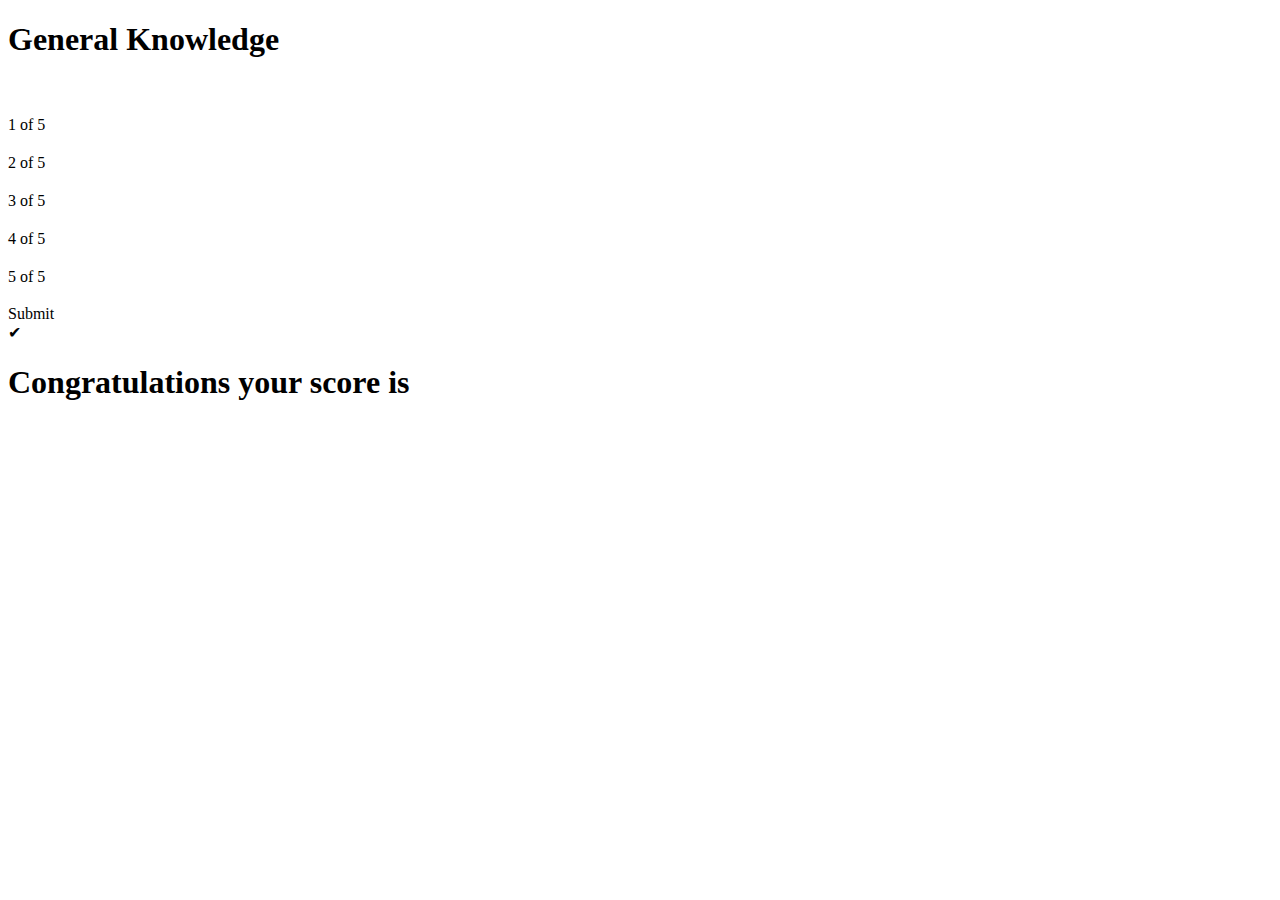
==== gk.html @ a8226c69 "added score feature to all pages" ====
<!DOCTYPE html>
<html lang="en">
<head>
    <meta charset="UTF-8">
    <meta http-equiv="X-UA-Compatible" content="IE=edge">
    <meta name="viewport" content="width=device-width, initial-scale=1.0">
    <link rel="stylesheet" href="./css/main.css">
    <script src="./js/script_gk.js"></script>
    <title>General Knowledge</title>
</head>
<body>
    <h1 id="gk">General Knowledge</h1><br><br>
    <div class="block">
        <label>1 of 5</label>
        <h2 id="ques1"></h2>
        <a id="opt1_2" onclick="incorrect(this.id)"></a>
        <a id="opt1_1" onclick="correct(this.id)"></a>
        <a id="opt1_3" onclick="incorrect(this.id)"></a>
        <a id="opt1_4" onclick="incorrect(this.id)"></a>
    </div>
    <div class="block">
        <label>2 of 5</label>
        <h2 id="ques2"></h2>
        <a id="opt2_2" onclick="incorrect(this.id)"></a>
        <a id="opt2_3" onclick="incorrect(this.id)"></a>
        <a id="opt2_1" onclick="correct(this.id)"></a>
        <a id="opt2_4" onclick="incorrect(this.id)"></a>
    </div>
    <div class="block">
        <label>3 of 5</label>
        <h2 id="ques3"></h2>
        <a id="opt3_1" onclick="correct(this.id)"></a>
        <a id="opt3_2" onclick="incorrect(this.id)"></a>
        <a id="opt3_3" onclick="incorrect(this.id)"></a>
        <a id="opt3_4" onclick="incorrect(this.id)"></a>
    </div>
    <div class="block">
        <label>4 of 5</label>
        <h2 id="ques4"></h2>
        <a id="opt4_2" onclick="incorrect(this.id)"></a>
        <a id="opt4_3" onclick="incorrect(this.id)"></a>
        <a id="opt4_1" onclick="correct(this.id)"></a>
        <a id="opt4_4" onclick="incorrect(this.id)"></a>
    </div>
    <div class="block">
        <label>5 of 5</label>
        <h2 id="ques5"></h2>
        <a id="opt5_2" onclick="incorrect(this.id)"></a>
        <a id="opt5_3" onclick="incorrect(this.id)"></a>
        <a id="opt5_4" onclick="incorrect(this.id)"></a>
        <a id="opt5_1" onclick="correct(this.id)"></a>
    </div>

    <div class="row">
        <a class="btn btn1" onclick="showScore()">Submit</a class="btn btn1">
    </div>
    <div class="modal" id="modal">
        <div class="modal-cont" id="modal-cont">
            <span class="close">&#10004;</span>
            <h1>Congratulations your score is</h1>
            <h1 id="score" style="color: #00d188;"></h1>
        </div>
    </div>
</body>
</html>
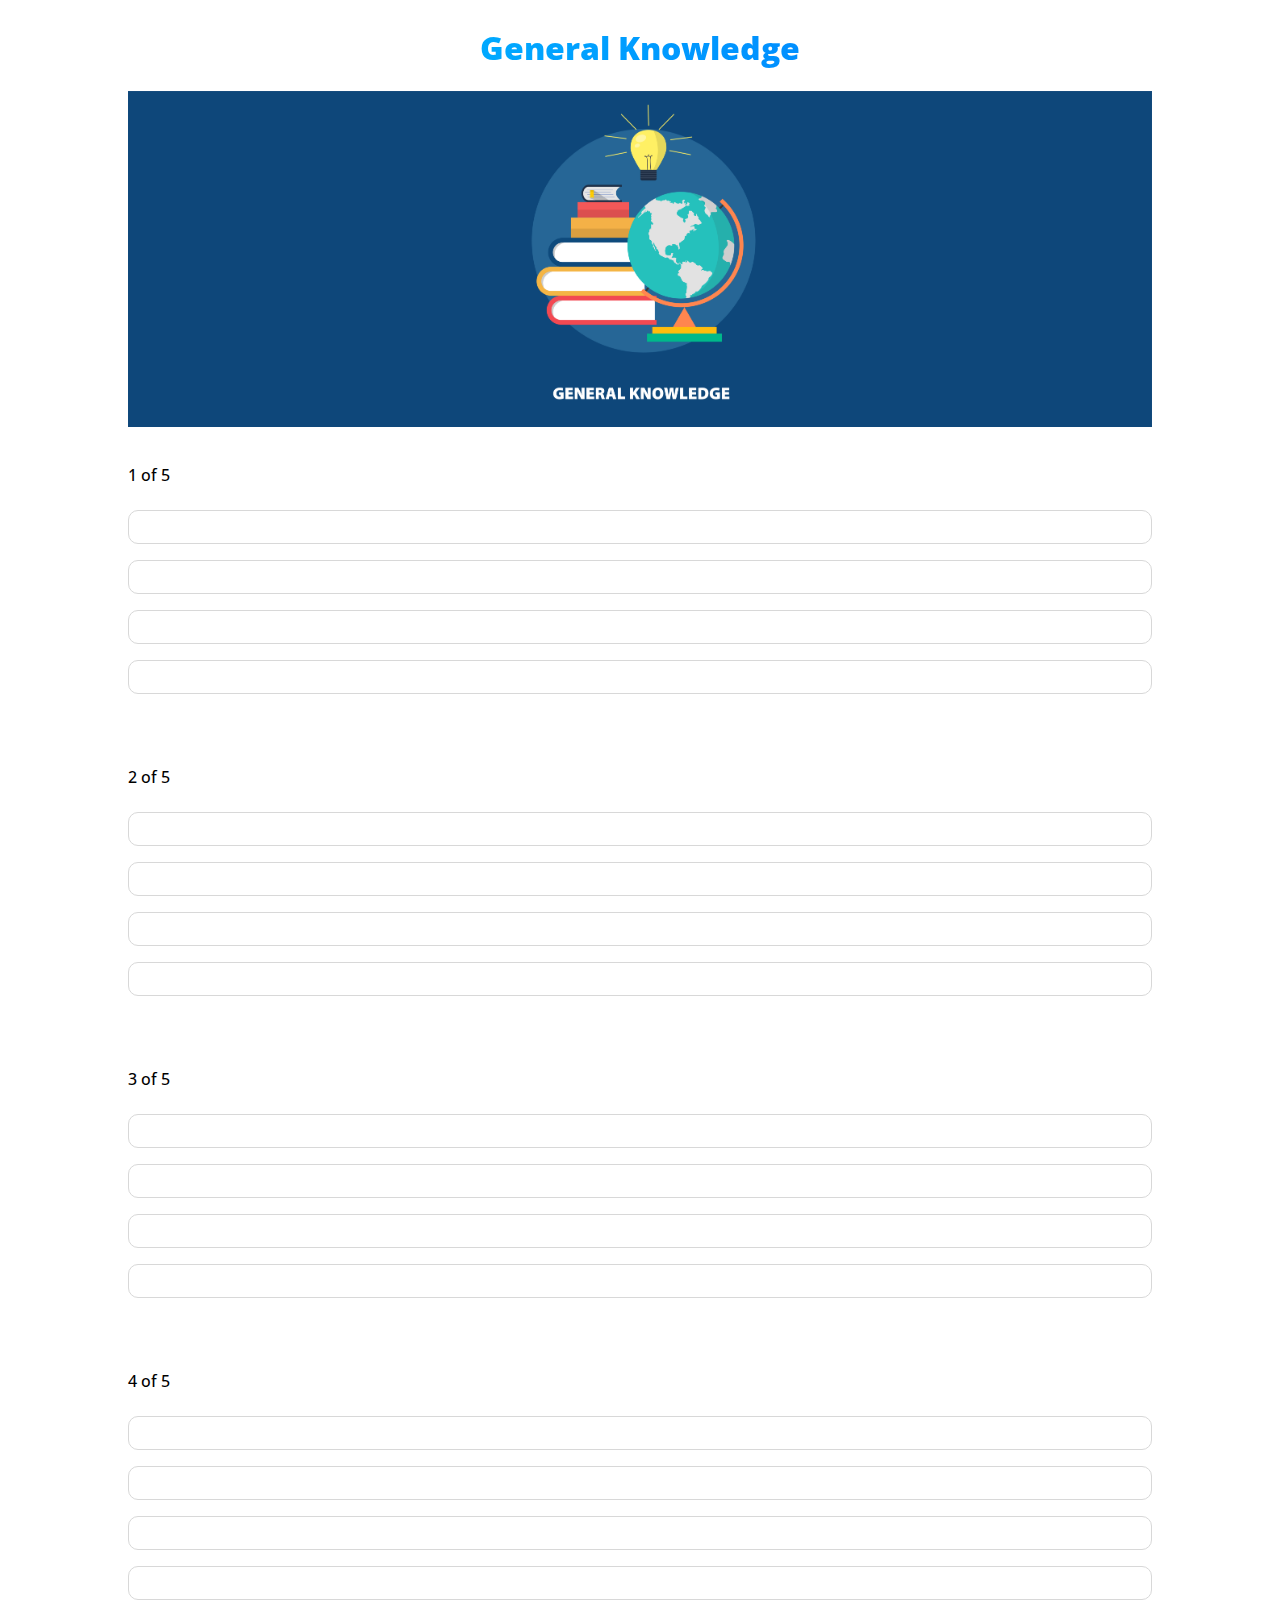
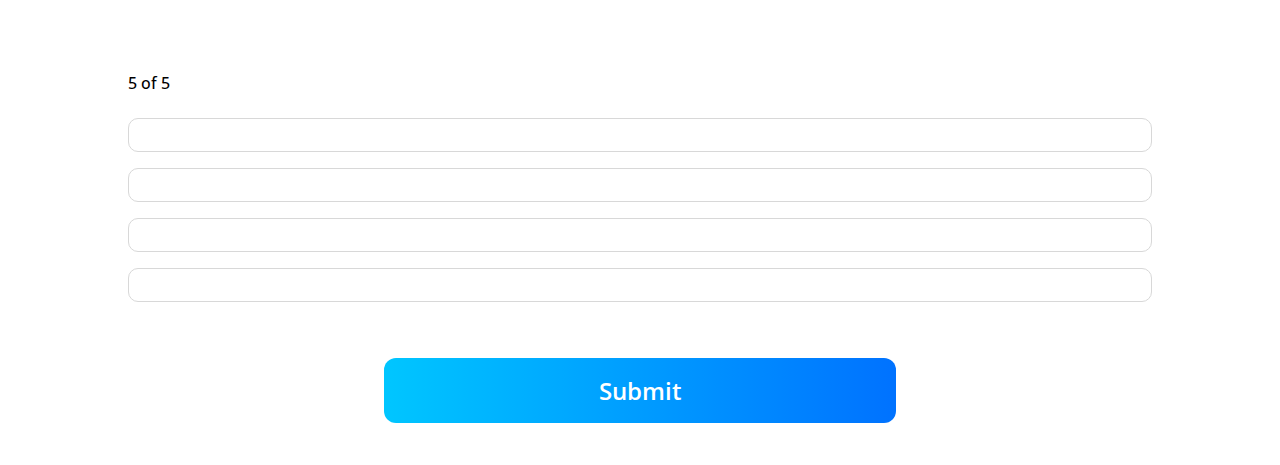
==== commit 4caa055e: "added images" ====
--- a/gk.html
+++ b/gk.html
@@ -4,12 +4,14 @@
     <meta charset="UTF-8">
     <meta http-equiv="X-UA-Compatible" content="IE=edge">
     <meta name="viewport" content="width=device-width, initial-scale=1.0">
+    <link rel="stylesheet" href="https://use.fontawesome.com/releases/v5.8.2/css/all.css">
     <link rel="stylesheet" href="./css/main.css">
     <script src="./js/script_gk.js"></script>
     <title>General Knowledge</title>
 </head>
 <body>
-    <h1 id="gk">General Knowledge</h1><br><br>
+    <h1 id="gk">General Knowledge</h1><br>
+    <a href='https://www.freepik.com/vectors/background'><img src="./images/gk_banner.png" alt="gk image" style="width: 100%;height: auto;"></a>
     <div class="block">
         <label>1 of 5</label>
         <h2 id="ques1"></h2>
@@ -52,11 +54,11 @@
     </div>
 
     <div class="row">
-        <a class="btn btn1" onclick="showScore()">Submit</a class="btn btn1">
+        <a class="btn btn2" onclick="showScore()">Submit</a>
     </div>
     <div class="modal" id="modal">
         <div class="modal-cont" id="modal-cont">
-            <span class="close">&#10004;</span>
+            <span class="tick"><i class="far fa-check-circle"></i></span>
             <h1>Congratulations your score is</h1>
             <h1 id="score" style="color: #00d188;"></h1>
         </div>
--- a/css/main.css
+++ b/css/main.css
@@ -0,0 +1,298 @@
+@import url("https://fonts.googleapis.com/css2?family=Open+Sans:wght@300;400;600;700;800&display=swap");
+* {
+  -webkit-box-sizing: border-box;
+          box-sizing: border-box;
+  margin: 0%;
+  padding: 0;
+}
+
+body {
+  font-family: 'Open Sans', sans-serif;
+  margin: 2% 10%;
+  background-color: #fff;
+}
+
+h1 {
+  font-weight: 800;
+  text-align: center;
+}
+
+img {
+  margin: 0%;
+  padding: 0;
+}
+
+a:focus {
+  outline: none;
+  border: none;
+}
+
+#an {
+  background: #7F00FF;
+  /* fallback for old browsers */
+  /* Chrome 10-25, Safari 5.1-6 */
+  background: -webkit-gradient(linear, left top, right top, from(#E100FF), to(#7F00FF));
+  background: linear-gradient(to right, #E100FF, #7F00FF);
+  /* W3C, IE 10+/ Edge, Firefox 16+, Chrome 26+, Opera 12+, Safari 7+ */
+  -webkit-background-clip: text;
+  -webkit-text-fill-color: transparent;
+}
+
+#sc {
+  background: #ee0979;
+  /* fallback for old browsers */
+  /* Chrome 10-25, Safari 5.1-6 */
+  background: -webkit-gradient(linear, left top, right top, from(#ff6a00), to(#ee0979));
+  background: linear-gradient(to right, #ff6a00, #ee0979);
+  /* W3C, IE 10+/ Edge, Firefox 16+, Chrome 26+, Opera 12+, Safari 7+ */
+  -webkit-background-clip: text;
+  -webkit-text-fill-color: transparent;
+}
+
+#gk {
+  background: #00c6ff;
+  /* fallback for old browsers */
+  /* Chrome 10-25, Safari 5.1-6 */
+  background: -webkit-gradient(linear, right top, left top, from(#0072ff), to(#00c6ff));
+  background: linear-gradient(to left, #0072ff, #00c6ff);
+  /* W3C, IE 10+/ Edge, Firefox 16+, Chrome 26+, Opera 12+, Safari 7+ */
+  -webkit-background-clip: text;
+  -webkit-text-fill-color: transparent;
+}
+
+.row {
+  display: -webkit-box;
+  display: -ms-flexbox;
+  display: flex;
+  -webkit-box-orient: vertical;
+  -webkit-box-direction: normal;
+      -ms-flex-direction: column;
+          flex-direction: column;
+  -webkit-box-pack: center;
+      -ms-flex-pack: center;
+          justify-content: center;
+  -webkit-box-align: center;
+      -ms-flex-align: center;
+          align-items: center;
+}
+
+.btn {
+  text-decoration: none;
+  background-color: #4d4dff;
+  color: white;
+  font-size: 1.5rem;
+  font-weight: 600;
+  padding: 1rem;
+  border-radius: 12px;
+  margin: 1rem 0;
+  width: 50%;
+  text-align: center;
+  cursor: pointer;
+  -webkit-user-select: none;
+     -moz-user-select: none;
+      -ms-user-select: none;
+          user-select: none;
+  -webkit-tap-highlight-color: transparent;
+}
+
+.btn1 {
+  background: #7F00FF;
+  /* fallback for old browsers */
+  /* Chrome 10-25, Safari 5.1-6 */
+  background: -webkit-gradient(linear, left top, right top, from(#E100FF), to(#7F00FF));
+  background: linear-gradient(to right, #E100FF, #7F00FF);
+  /* W3C, IE 10+/ Edge, Firefox 16+, Chrome 26+, Opera 12+, Safari 7+ */
+  -webkit-transition: 0.3s ease-in;
+  transition: 0.3s ease-in;
+}
+
+.btn1:hover {
+  background: #7F00FF;
+  /* fallback for old browsers */
+  /* Chrome 10-25, Safari 5.1-6 */
+  background: -webkit-gradient(linear, right top, left top, from(#E100FF), to(#7F00FF));
+  background: linear-gradient(to left, #E100FF, #7F00FF);
+  /* W3C, IE 10+/ Edge, Firefox 16+, Chrome 26+, Opera 12+, Safari 7+ */
+}
+
+.btn2 {
+  background: #00c6ff;
+  /* fallback for old browsers */
+  /* Chrome 10-25, Safari 5.1-6 */
+  background: -webkit-gradient(linear, right top, left top, from(#0072ff), to(#00c6ff));
+  background: linear-gradient(to left, #0072ff, #00c6ff);
+  /* W3C, IE 10+/ Edge, Firefox 16+, Chrome 26+, Opera 12+, Safari 7+ */
+  -webkit-transition: 0.3s ease-in;
+  transition: 0.3s ease-in;
+}
+
+.btn2:hover {
+  background: #00c6ff;
+  /* fallback for old browsers */
+  /* Chrome 10-25, Safari 5.1-6 */
+  background: -webkit-gradient(linear, left top, right top, from(#0072ff), to(#00c6ff));
+  background: linear-gradient(to right, #0072ff, #00c6ff);
+}
+
+.btn3 {
+  background: #ee0979;
+  /* fallback for old browsers */
+  /* Chrome 10-25, Safari 5.1-6 */
+  background: -webkit-gradient(linear, left top, right top, from(#ff6a00), to(#ee0979));
+  background: linear-gradient(to right, #ff6a00, #ee0979);
+  /* W3C, IE 10+/ Edge, Firefox 16+, Chrome 26+, Opera 12+, Safari 7+ */
+  -webkit-transition: 0.3s ease-in;
+  transition: 0.3s ease-in;
+}
+
+.btn3:hover {
+  background: #ee0979;
+  /* fallback for old browsers */
+  /* Chrome 10-25, Safari 5.1-6 */
+  background: -webkit-gradient(linear, right top, left top, from(#ff6a00), to(#ee0979));
+  background: linear-gradient(to left, #ff6a00, #ee0979);
+  /* W3C, IE 10+/ Edge, Firefox 16+, Chrome 26+, Opera 12+, Safari 7+ */
+}
+
+.block {
+  padding: 2rem 0;
+  display: -webkit-box;
+  display: -ms-flexbox;
+  display: flex;
+  -webkit-box-orient: vertical;
+  -webkit-box-direction: normal;
+      -ms-flex-direction: column;
+          flex-direction: column;
+}
+
+.block label {
+  font-size: 1rem;
+  font-weight: 500;
+}
+
+.block h2 {
+  font-weight: 650;
+  font-size: 1.5rem;
+  margin-bottom: 1rem;
+}
+
+.block a {
+  font-weight: 300;
+  text-decoration: none;
+  color: #000;
+  cursor: pointer;
+  border: solid 1px #d8d8d8;
+  padding: 1rem;
+  font-size: 1rem;
+  border-radius: 10px;
+  margin: 0.5rem 0;
+  -webkit-user-select: none;
+     -moz-user-select: none;
+      -ms-user-select: none;
+          user-select: none;
+  -webkit-tap-highlight-color: transparent;
+}
+
+.block a:hover {
+  background-color: #d8d8d8;
+}
+
+.modal {
+  display: none;
+  -webkit-box-pack: center;
+      -ms-flex-pack: center;
+          justify-content: center;
+  -webkit-box-align: center;
+      -ms-flex-align: center;
+          align-items: center;
+  position: fixed;
+  background-color: rgba(0, 0, 0, 0.5);
+  top: 0%;
+  left: 0%;
+  height: 100%;
+  width: 100%;
+  z-index: 1;
+  /* The Close Button */
+}
+
+.modal .modal-cont {
+  display: -webkit-box;
+  display: -ms-flexbox;
+  display: flex;
+  -ms-flex-wrap: wrap;
+      flex-wrap: wrap;
+  -webkit-box-pack: center;
+      -ms-flex-pack: center;
+          justify-content: center;
+  -webkit-box-orient: vertical;
+  -webkit-box-direction: normal;
+      -ms-flex-direction: column;
+          flex-direction: column;
+  -webkit-box-align: center;
+      -ms-flex-align: center;
+          align-items: center;
+  background-color: #fefefe;
+  width: 80%;
+  border-radius: 12px;
+}
+
+.modal span {
+  display: -webkit-box;
+  display: -ms-flexbox;
+  display: flex;
+  background-color: #00d188;
+  width: 100%;
+  padding: 1rem;
+  border-radius: 12px 12px 0 0;
+  -webkit-box-pack: center;
+      -ms-flex-pack: center;
+          justify-content: center;
+  -webkit-box-align: center;
+      -ms-flex-align: center;
+          align-items: center;
+  margin: 0%;
+}
+
+.modal .tick {
+  color: white;
+  float: right;
+  font-size: 5rem;
+  font-weight: bold;
+}
+
+.modal h1 {
+  padding: 0.5rem 1rem;
+}
+
+.modal #score {
+  font-size: 3rem;
+  padding-top: 0;
+}
+
+@media all and (max-width: 480px) {
+  body {
+    margin: 3% 3%;
+  }
+  .btn {
+    width: 80%;
+    font-size: 1.2rem;
+    padding: 0.7rem;
+  }
+  .block label {
+    font-size: 0.8rem;
+  }
+  .block h2 {
+    font-size: 1.2rem;
+  }
+  .block a {
+    font-size: 0.9rem;
+    padding: 0.9rem;
+  }
+  .modal .modal-cont h1 {
+    font-size: 1.5rem;
+  }
+  .modal .modal-cont #score {
+    font-size: 2.5rem;
+  }
+}
+/*# sourceMappingURL=main.css.map */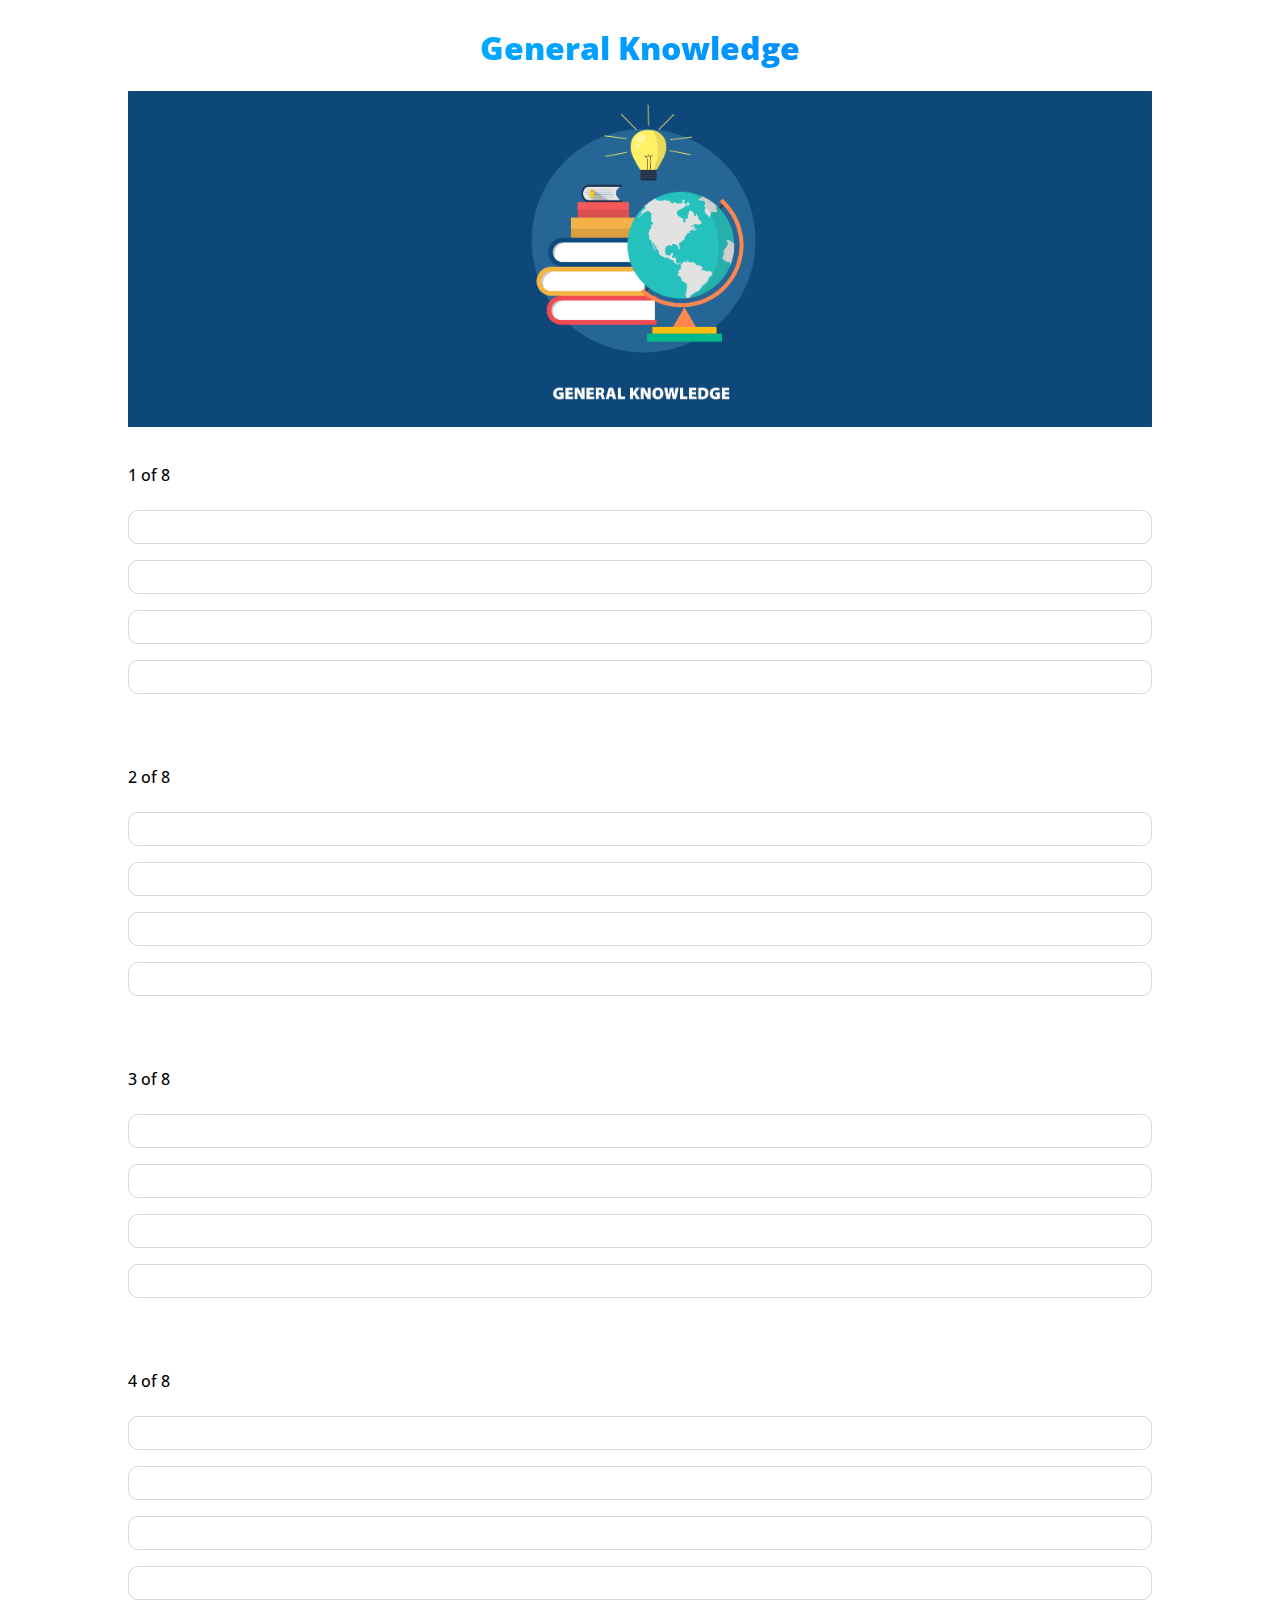
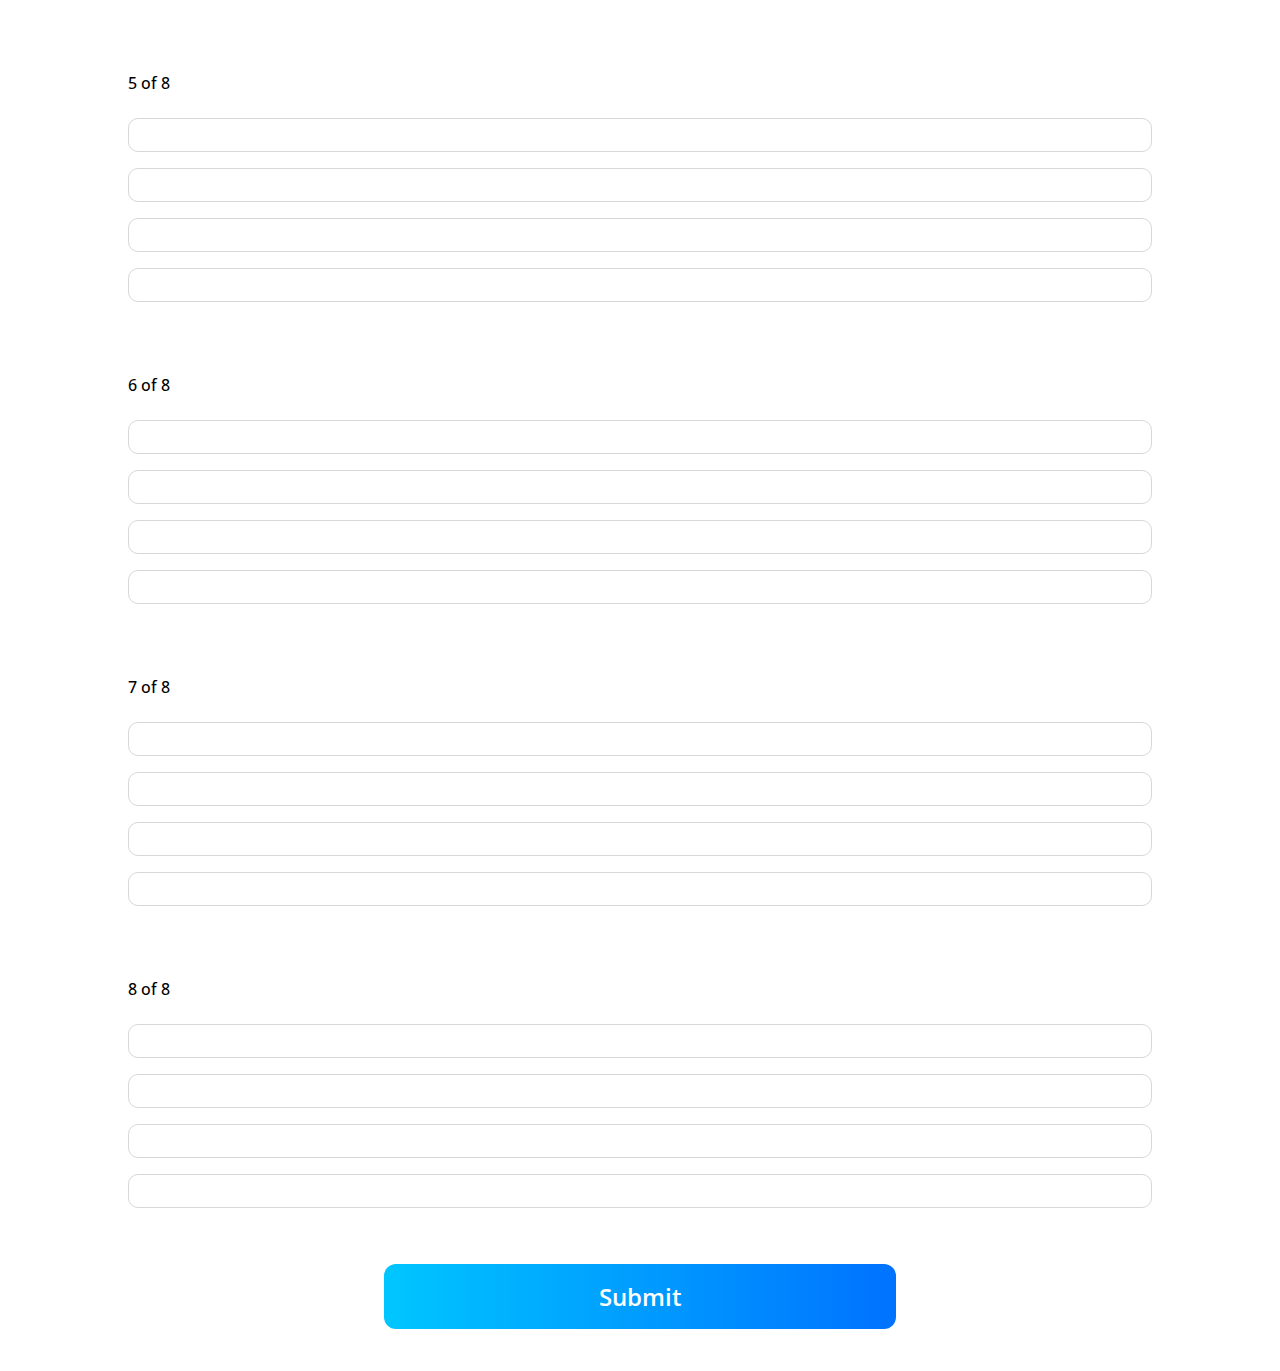
==== commit b5acc4c1: "added more questions" ====
--- a/gk.html
+++ b/gk.html
@@ -13,7 +13,7 @@
     <h1 id="gk">General Knowledge</h1><br>
     <a href='https://www.freepik.com/vectors/background'><img src="./images/gk_banner.png" alt="gk image" style="width: 100%;height: auto;"></a>
     <div class="block">
-        <label>1 of 5</label>
+        <label>1 of 8</label>
         <h2 id="ques1"></h2>
         <a id="opt1_2" onclick="incorrect(this.id)"></a>
         <a id="opt1_1" onclick="correct(this.id)"></a>
@@ -21,7 +21,7 @@
         <a id="opt1_4" onclick="incorrect(this.id)"></a>
     </div>
     <div class="block">
-        <label>2 of 5</label>
+        <label>2 of 8</label>
         <h2 id="ques2"></h2>
         <a id="opt2_2" onclick="incorrect(this.id)"></a>
         <a id="opt2_3" onclick="incorrect(this.id)"></a>
@@ -29,7 +29,7 @@
         <a id="opt2_4" onclick="incorrect(this.id)"></a>
     </div>
     <div class="block">
-        <label>3 of 5</label>
+        <label>3 of 8</label>
         <h2 id="ques3"></h2>
         <a id="opt3_1" onclick="correct(this.id)"></a>
         <a id="opt3_2" onclick="incorrect(this.id)"></a>
@@ -37,7 +37,7 @@
         <a id="opt3_4" onclick="incorrect(this.id)"></a>
     </div>
     <div class="block">
-        <label>4 of 5</label>
+        <label>4 of 8</label>
         <h2 id="ques4"></h2>
         <a id="opt4_2" onclick="incorrect(this.id)"></a>
         <a id="opt4_3" onclick="incorrect(this.id)"></a>
@@ -45,15 +45,39 @@
         <a id="opt4_4" onclick="incorrect(this.id)"></a>
     </div>
     <div class="block">
-        <label>5 of 5</label>
+        <label>5 of 8</label>
         <h2 id="ques5"></h2>
         <a id="opt5_2" onclick="incorrect(this.id)"></a>
         <a id="opt5_3" onclick="incorrect(this.id)"></a>
         <a id="opt5_4" onclick="incorrect(this.id)"></a>
         <a id="opt5_1" onclick="correct(this.id)"></a>
     </div>
+    <div class="block">
+        <label>6 of 8</label>
+        <h2 id="ques6"></h2>
+        <a id="opt6_2" onclick="incorrect(this.id)"></a>
+        <a id="opt6_1" onclick="correct(this.id)"></a>
+        <a id="opt6_3" onclick="incorrect(this.id)"></a>
+        <a id="opt6_4" onclick="incorrect(this.id)"></a>
+    </div>
+    <div class="block">
+        <label>7 of 8</label>
+        <h2 id="ques7"></h2>
+        <a id="opt7_2" onclick="incorrect(this.id)"></a>
+        <a id="opt7_3" onclick="incorrect(this.id)"></a>
+        <a id="opt7_4" onclick="incorrect(this.id)"></a>
+        <a id="opt7_1" onclick="correct(this.id)"></a>
+    </div>
+    <div class="block">
+        <label>8 of 8</label>
+        <h2 id="ques8"></h2>
+        <a id="opt8_1" onclick="correct(this.id)"></a>
+        <a id="opt8_3" onclick="incorrect(this.id)"></a>
+        <a id="opt8_2" onclick="incorrect(this.id)"></a>
+        <a id="opt8_4" onclick="incorrect(this.id)"></a>
+    </div>
 
-    <div class="row">
+    <div class="row1">
         <a class="btn btn2" onclick="showScore()">Submit</a>
     </div>
     <div class="modal" id="modal">
--- a/css/main.css
+++ b/css/main.css
@@ -22,45 +22,7 @@
   padding: 0;
 }
 
-a:focus {
-  outline: none;
-  border: none;
-}
-
-#an {
-  background: #7F00FF;
-  /* fallback for old browsers */
-  /* Chrome 10-25, Safari 5.1-6 */
-  background: -webkit-gradient(linear, left top, right top, from(#E100FF), to(#7F00FF));
-  background: linear-gradient(to right, #E100FF, #7F00FF);
-  /* W3C, IE 10+/ Edge, Firefox 16+, Chrome 26+, Opera 12+, Safari 7+ */
-  -webkit-background-clip: text;
-  -webkit-text-fill-color: transparent;
-}
-
-#sc {
-  background: #ee0979;
-  /* fallback for old browsers */
-  /* Chrome 10-25, Safari 5.1-6 */
-  background: -webkit-gradient(linear, left top, right top, from(#ff6a00), to(#ee0979));
-  background: linear-gradient(to right, #ff6a00, #ee0979);
-  /* W3C, IE 10+/ Edge, Firefox 16+, Chrome 26+, Opera 12+, Safari 7+ */
-  -webkit-background-clip: text;
-  -webkit-text-fill-color: transparent;
-}
-
-#gk {
-  background: #00c6ff;
-  /* fallback for old browsers */
-  /* Chrome 10-25, Safari 5.1-6 */
-  background: -webkit-gradient(linear, right top, left top, from(#0072ff), to(#00c6ff));
-  background: linear-gradient(to left, #0072ff, #00c6ff);
-  /* W3C, IE 10+/ Edge, Firefox 16+, Chrome 26+, Opera 12+, Safari 7+ */
-  -webkit-background-clip: text;
-  -webkit-text-fill-color: transparent;
-}
-
-.row {
+.landing {
   display: -webkit-box;
   display: -ms-flexbox;
   display: flex;
@@ -68,6 +30,156 @@
   -webkit-box-direction: normal;
       -ms-flex-direction: column;
           flex-direction: column;
+  -webkit-box-pack: center;
+      -ms-flex-pack: center;
+          justify-content: center;
+  -webkit-box-align: center;
+      -ms-flex-align: center;
+          align-items: center;
+  padding: 1rem 0;
+  height: 100vh;
+}
+
+.landing .content {
+  display: -webkit-box;
+  display: -ms-flexbox;
+  display: flex;
+  -webkit-box-orient: vertical;
+  -webkit-box-direction: normal;
+      -ms-flex-direction: column;
+          flex-direction: column;
+  -webkit-box-pack: start;
+      -ms-flex-pack: start;
+          justify-content: flex-start;
+  -webkit-box-align: start;
+      -ms-flex-align: start;
+          align-items: flex-start;
+}
+
+.landing .intro {
+  font-size: 3rem;
+  font-weight: 900;
+  text-align: left;
+  line-height: 1;
+}
+
+.landing .btn1 {
+  font-size: 1rem;
+  width: auto;
+  padding: 0.5rem 1rem;
+  -ms-flex-item-align: start;
+      align-self: flex-start;
+  border-radius: 5px;
+}
+
+.landing h3 {
+  font-size: 1rem;
+  margin-bottom: 0.7rem;
+}
+
+a:focus {
+  outline: none;
+  border: none;
+}
+
+#an {
+  background: #7F00FF;
+  /* fallback for old browsers */
+  /* Chrome 10-25, Safari 5.1-6 */
+  background: -webkit-gradient(linear, left top, right top, from(#E100FF), to(#7F00FF));
+  background: linear-gradient(to right, #E100FF, #7F00FF);
+  /* W3C, IE 10+/ Edge, Firefox 16+, Chrome 26+, Opera 12+, Safari 7+ */
+  -webkit-background-clip: text;
+  -webkit-text-fill-color: transparent;
+}
+
+#sc {
+  background: #ee0979;
+  /* fallback for old browsers */
+  /* Chrome 10-25, Safari 5.1-6 */
+  background: -webkit-gradient(linear, left top, right top, from(#ff6a00), to(#ee0979));
+  background: linear-gradient(to right, #ff6a00, #ee0979);
+  /* W3C, IE 10+/ Edge, Firefox 16+, Chrome 26+, Opera 12+, Safari 7+ */
+  -webkit-background-clip: text;
+  -webkit-text-fill-color: transparent;
+}
+
+#gk {
+  background: #00c6ff;
+  /* fallback for old browsers */
+  /* Chrome 10-25, Safari 5.1-6 */
+  background: -webkit-gradient(linear, right top, left top, from(#0072ff), to(#00c6ff));
+  background: linear-gradient(to left, #0072ff, #00c6ff);
+  /* W3C, IE 10+/ Edge, Firefox 16+, Chrome 26+, Opera 12+, Safari 7+ */
+  -webkit-background-clip: text;
+  -webkit-text-fill-color: transparent;
+}
+
+.row {
+  display: -webkit-box;
+  display: -ms-flexbox;
+  display: flex;
+  -webkit-box-pack: justify;
+      -ms-flex-pack: justify;
+          justify-content: space-between;
+  -webkit-box-align: center;
+      -ms-flex-align: center;
+          align-items: center;
+  -ms-flex-wrap: wrap;
+      flex-wrap: wrap;
+  width: 100%;
+  height: 100%;
+  margin: 0;
+  padding: 1rem 0;
+}
+
+.img-card {
+  display: -webkit-box;
+  display: -ms-flexbox;
+  display: flex;
+  -webkit-box-orient: vertical;
+  -webkit-box-direction: normal;
+      -ms-flex-direction: column;
+          flex-direction: column;
+  -webkit-box-pack: center;
+      -ms-flex-pack: center;
+          justify-content: center;
+  -webkit-box-align: center;
+      -ms-flex-align: center;
+          align-items: center;
+  width: 40%;
+  padding: 1rem;
+  background-color: #f7f7f7;
+  border-radius: 7px;
+  box-shadow: 10px 10px 14px 0px #e0e0e0;
+  -webkit-box-shadow: 10px 10px 14px 0px #e0e0e0;
+  -moz-box-shadow: 10px 10px 14px 0px #e0e0e0;
+  margin: 1rem;
+}
+
+.img-card h2 {
+  font-size: 1.2rem;
+  font-weight: 700;
+  line-height: 1.2;
+  padding: 1rem 0;
+}
+
+.img-card .btn {
+  font-size: 1rem;
+  padding: 0.5rem;
+  width: 80%;
+}
+
+.img-card img {
+  width: 100%;
+  height: auto;
+  text-align: center;
+}
+
+.row1 {
+  display: -webkit-box;
+  display: -ms-flexbox;
+  display: flex;
   -webkit-box-pack: center;
       -ms-flex-pack: center;
           justify-content: center;
@@ -294,5 +406,14 @@
   .modal .modal-cont #score {
     font-size: 2.5rem;
   }
+  .row .img-card {
+    width: 100%;
+  }
+  .landing {
+    margin: 7%;
+  }
+  .landing .intro {
+    font-size: 2.5rem;
+  }
 }
 /*# sourceMappingURL=main.css.map */